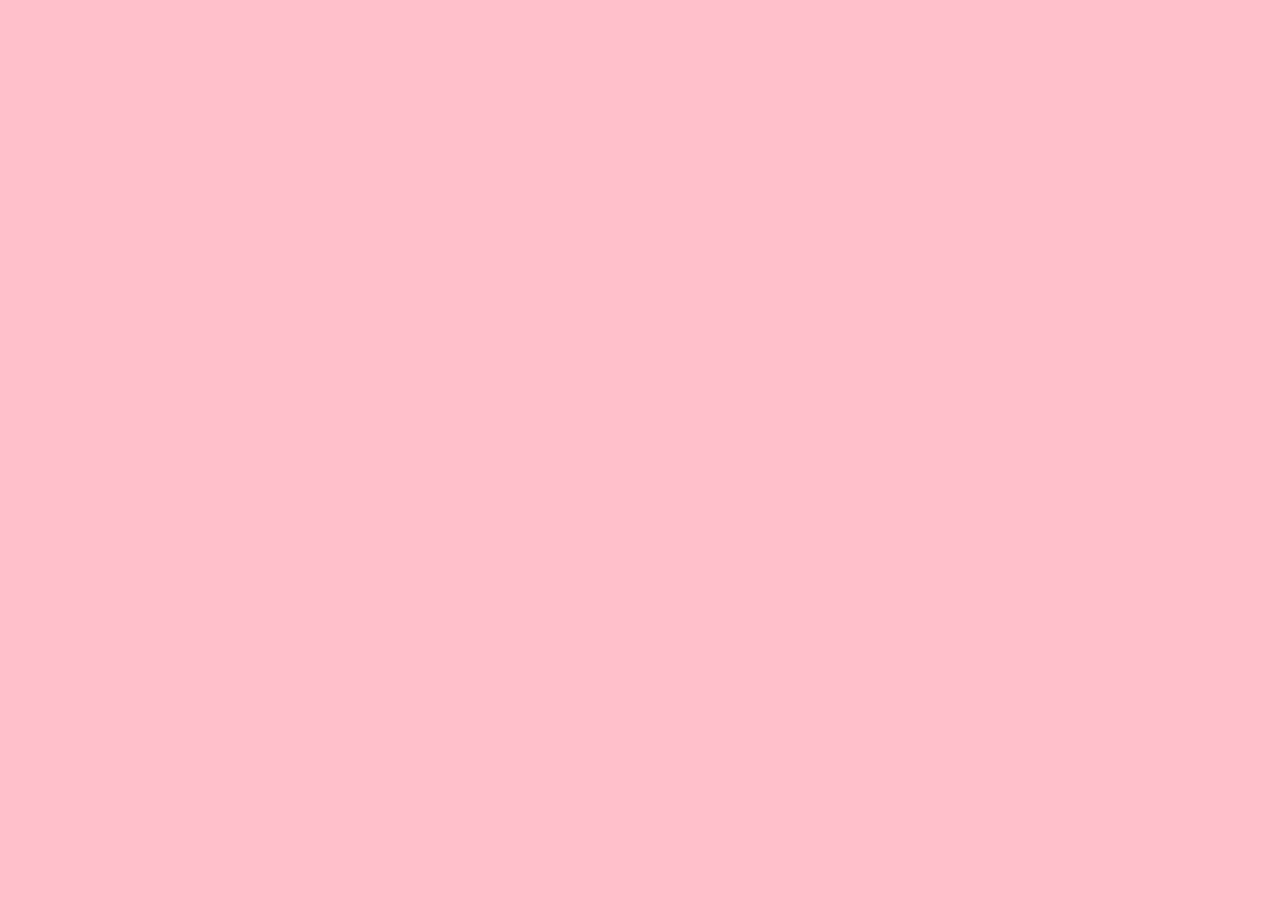
==== unit_1/index.html @ d9e356b8 "update" ====
<!DOCTYPE html>
<html>
<head><link rel="stylesheet" type="text/css" href="css/style.css">
<title> Gummies Rating Site
<body>
    <h1>Gummy Rating Site</h1>
    <p>This is a site for rating gummy candies</p>
</body>
</html>
---- unit_1/css/style.css ----
h1 {
     color: lime;
}

body {
    background-color: pink;
}
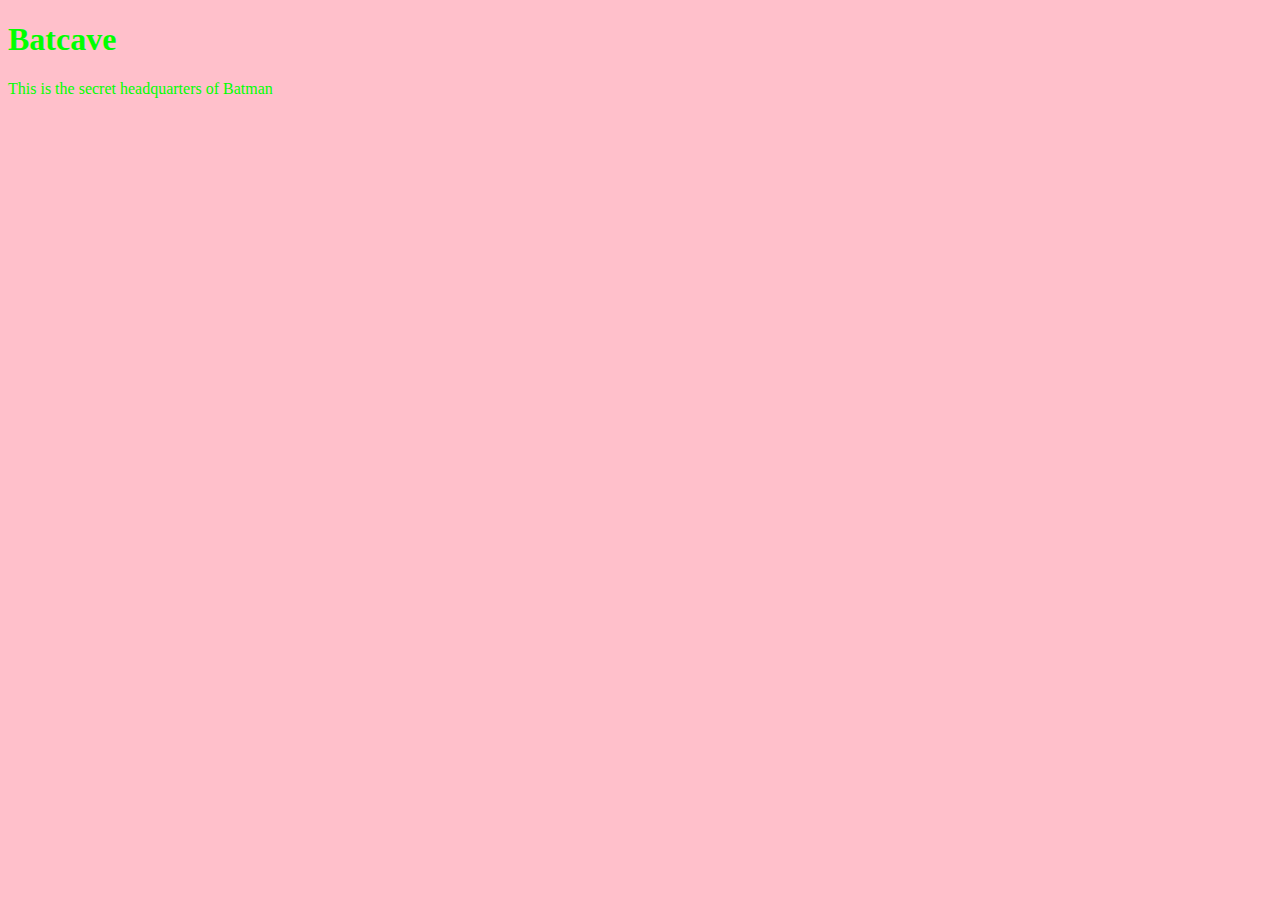
==== commit bdb2bca6: "1" ====
--- a/unit_1/index.html
+++ b/unit_1/index.html
@@ -1,9 +1,9 @@
 <!DOCTYPE html>
 <html>
-<head><link rel="stylesheet" type="text/css" href="css/style.css">
-<title> Gummies Rating Site
+<head><link rel="stylesheet" type="text/css" href="css/style.css"></head>
+<title> Gummies Rating Site </title>
 <body>
-    <h1>Gummy Rating Site</h1>
-    <p>This is a site for rating gummy candies</p>
+    <h1>Batcave</h1>
+    <p>This is the secret headquarters of Batman</p>
 </body>
 </html>--- a/unit_1/css/style.css
+++ b/unit_1/css/style.css
@@ -1,7 +1,7 @@
-h1 {
-     color: lime;
+body {
+    background-color: pink;
 }
 
-body {
-    background-color: pink;
+h1, p {
+    color: lime;
 }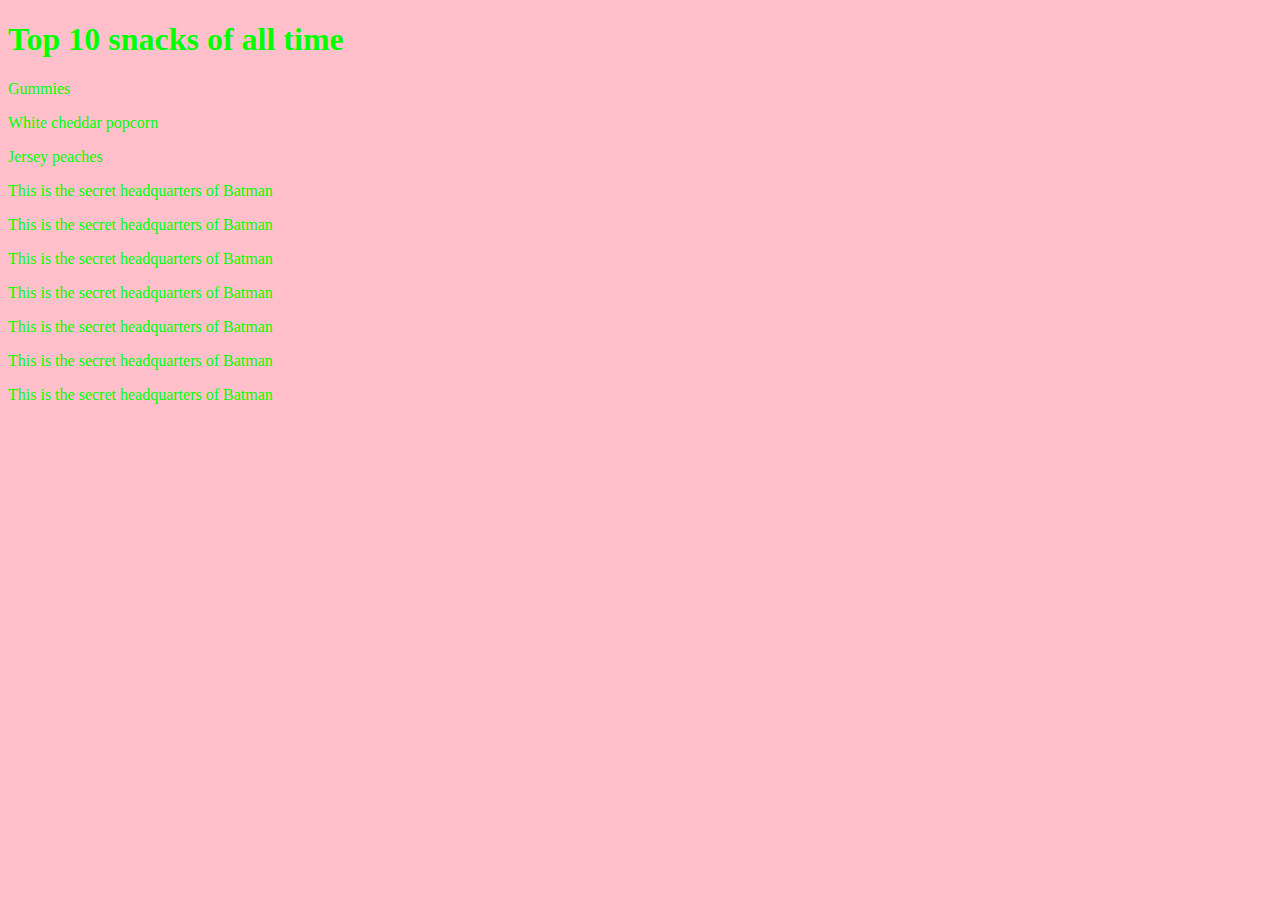
==== commit 3ccf6b9f: "1" ====
--- a/unit_1/index.html
+++ b/unit_1/index.html
@@ -1,9 +1,18 @@
 <!DOCTYPE html>
 <html>
 <head><link rel="stylesheet" type="text/css" href="css/style.css"></head>
-<title> Gummies Rating Site </title>
+<title> My favorite snacks </title>
 <body>
-    <h1>Batcave</h1>
+    <h1>Top 10 snacks of all time</h1>
+    <p>Gummies</p>
+    <p>White cheddar popcorn</p>
+    <p>Jersey peaches</p>
+    <p>This is the secret headquarters of Batman</p>
+    <p>This is the secret headquarters of Batman</p>
+    <p>This is the secret headquarters of Batman</p>
+    <p>This is the secret headquarters of Batman</p>
+    <p>This is the secret headquarters of Batman</p>
+    <p>This is the secret headquarters of Batman</p>
     <p>This is the secret headquarters of Batman</p>
 </body>
 </html>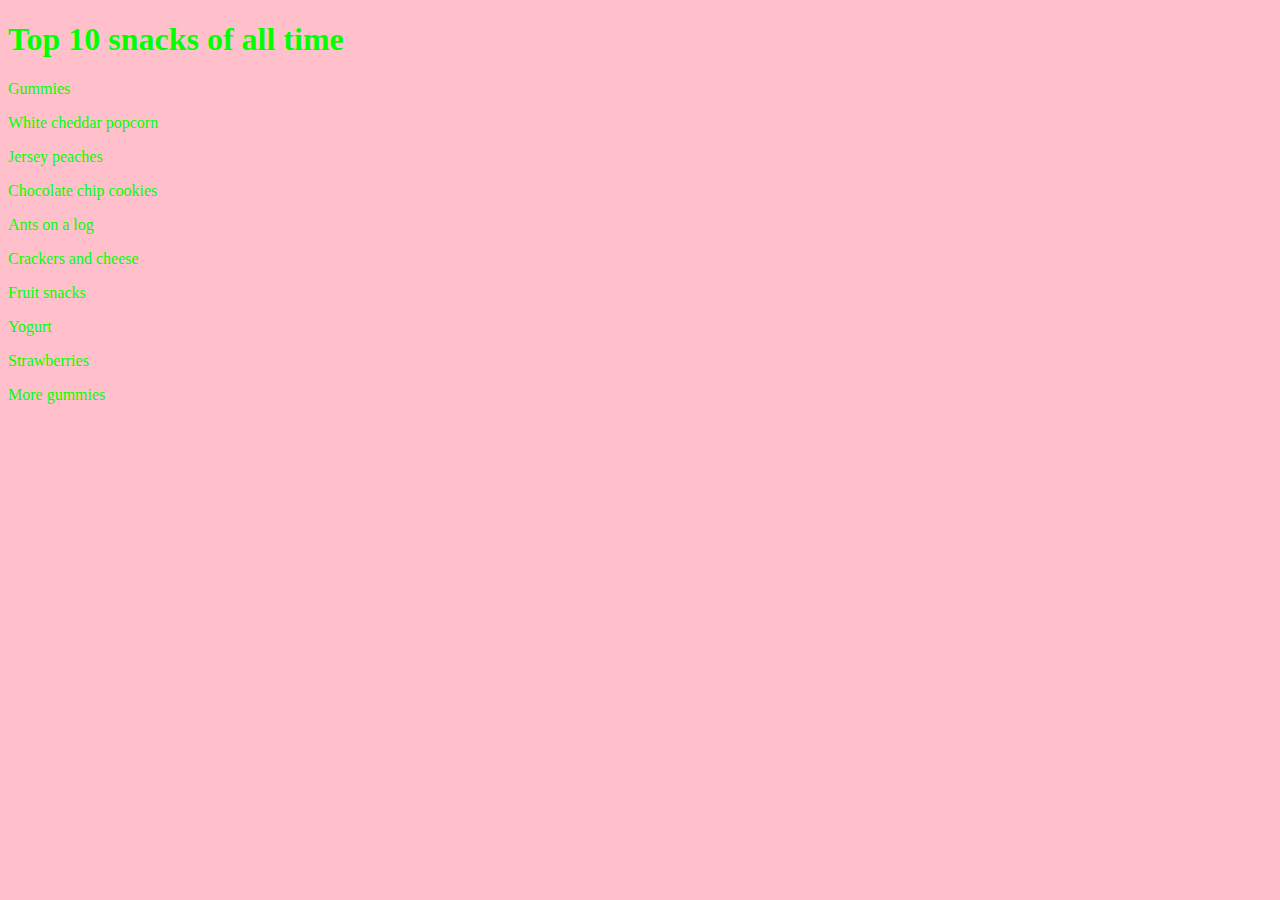
==== commit 8d85a40d: "1" ====
--- a/unit_1/index.html
+++ b/unit_1/index.html
@@ -7,12 +7,12 @@
     <p>Gummies</p>
     <p>White cheddar popcorn</p>
     <p>Jersey peaches</p>
-    <p>This is the secret headquarters of Batman</p>
-    <p>This is the secret headquarters of Batman</p>
-    <p>This is the secret headquarters of Batman</p>
-    <p>This is the secret headquarters of Batman</p>
-    <p>This is the secret headquarters of Batman</p>
-    <p>This is the secret headquarters of Batman</p>
-    <p>This is the secret headquarters of Batman</p>
+    <p>Chocolate chip cookies</p>
+    <p>Ants on a log</p>
+    <p>Crackers and cheese</p>
+    <p>Fruit snacks</p>
+    <p>Yogurt</p>
+    <p>Strawberries</p>
+    <p>More gummies</p>
 </body>
 </html>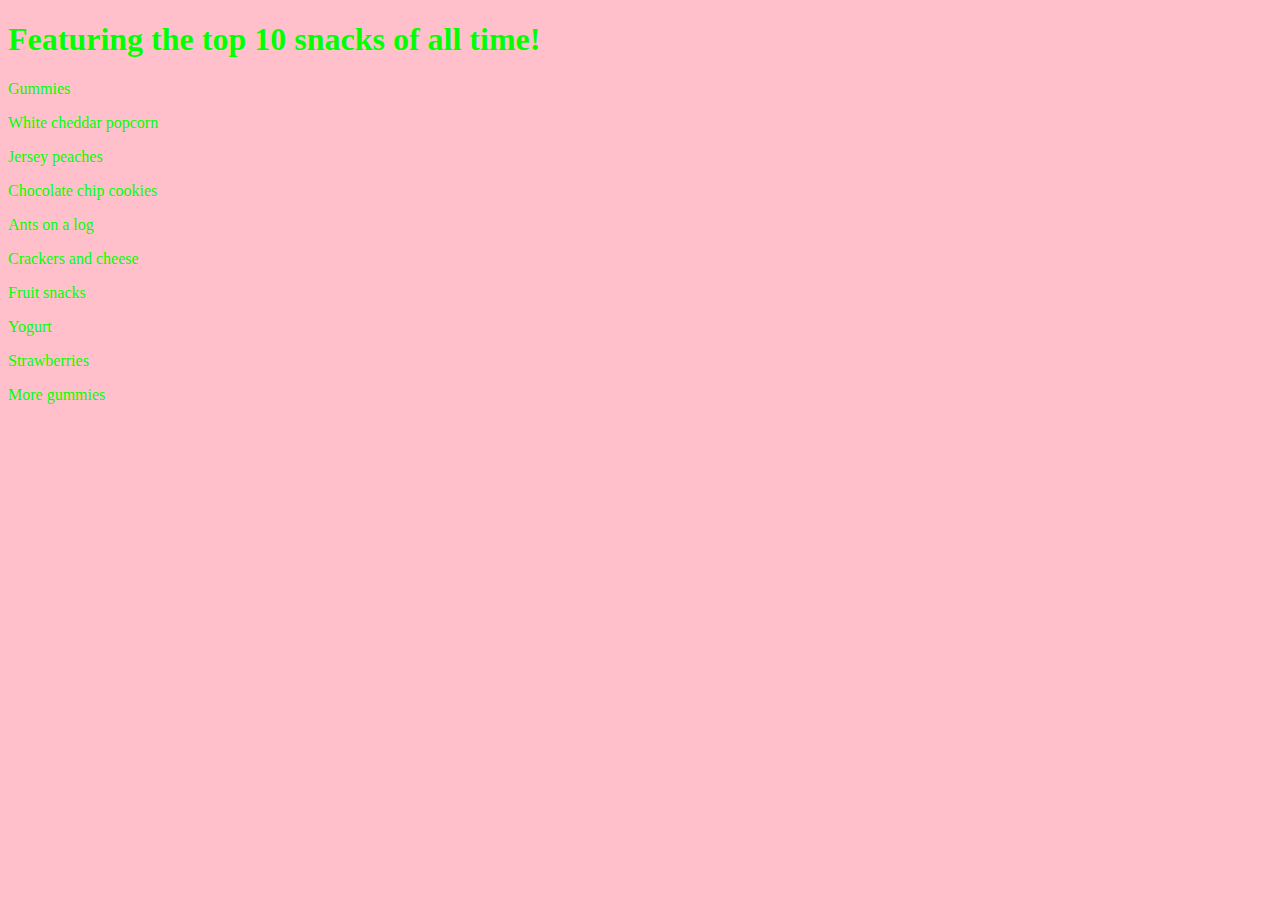
==== commit f6cc4e0b: "1" ====
--- a/unit_1/index.html
+++ b/unit_1/index.html
@@ -1,9 +1,9 @@
 <!DOCTYPE html>
 <html>
 <head><link rel="stylesheet" type="text/css" href="css/style.css"></head>
-<title> My favorite snacks </title>
+<title> Best Snack Shop</title>
 <body>
-    <h1>Top 10 snacks of all time</h1>
+    <h1>Featuring the top 10 snacks of all time!</h1>
     <p>Gummies</p>
     <p>White cheddar popcorn</p>
     <p>Jersey peaches</p>
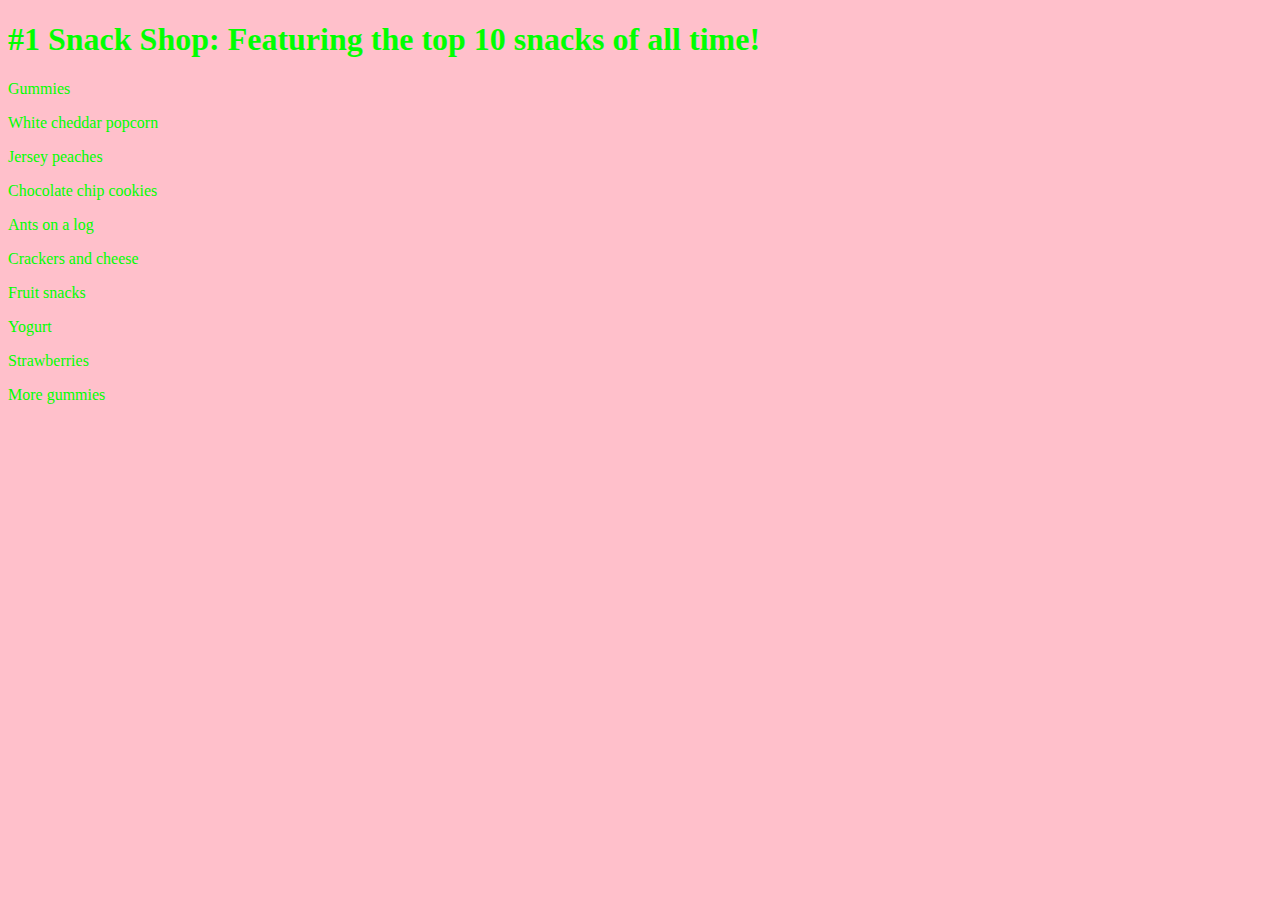
==== commit 666d7fd1: "1" ====
--- a/unit_1/index.html
+++ b/unit_1/index.html
@@ -3,7 +3,7 @@
 <head><link rel="stylesheet" type="text/css" href="css/style.css"></head>
 <title> Best Snack Shop</title>
 <body>
-    <h1>Featuring the top 10 snacks of all time!</h1>
+    <h1>#1 Snack Shop: Featuring the top 10 snacks of all time!</h1>
     <p>Gummies</p>
     <p>White cheddar popcorn</p>
     <p>Jersey peaches</p>
